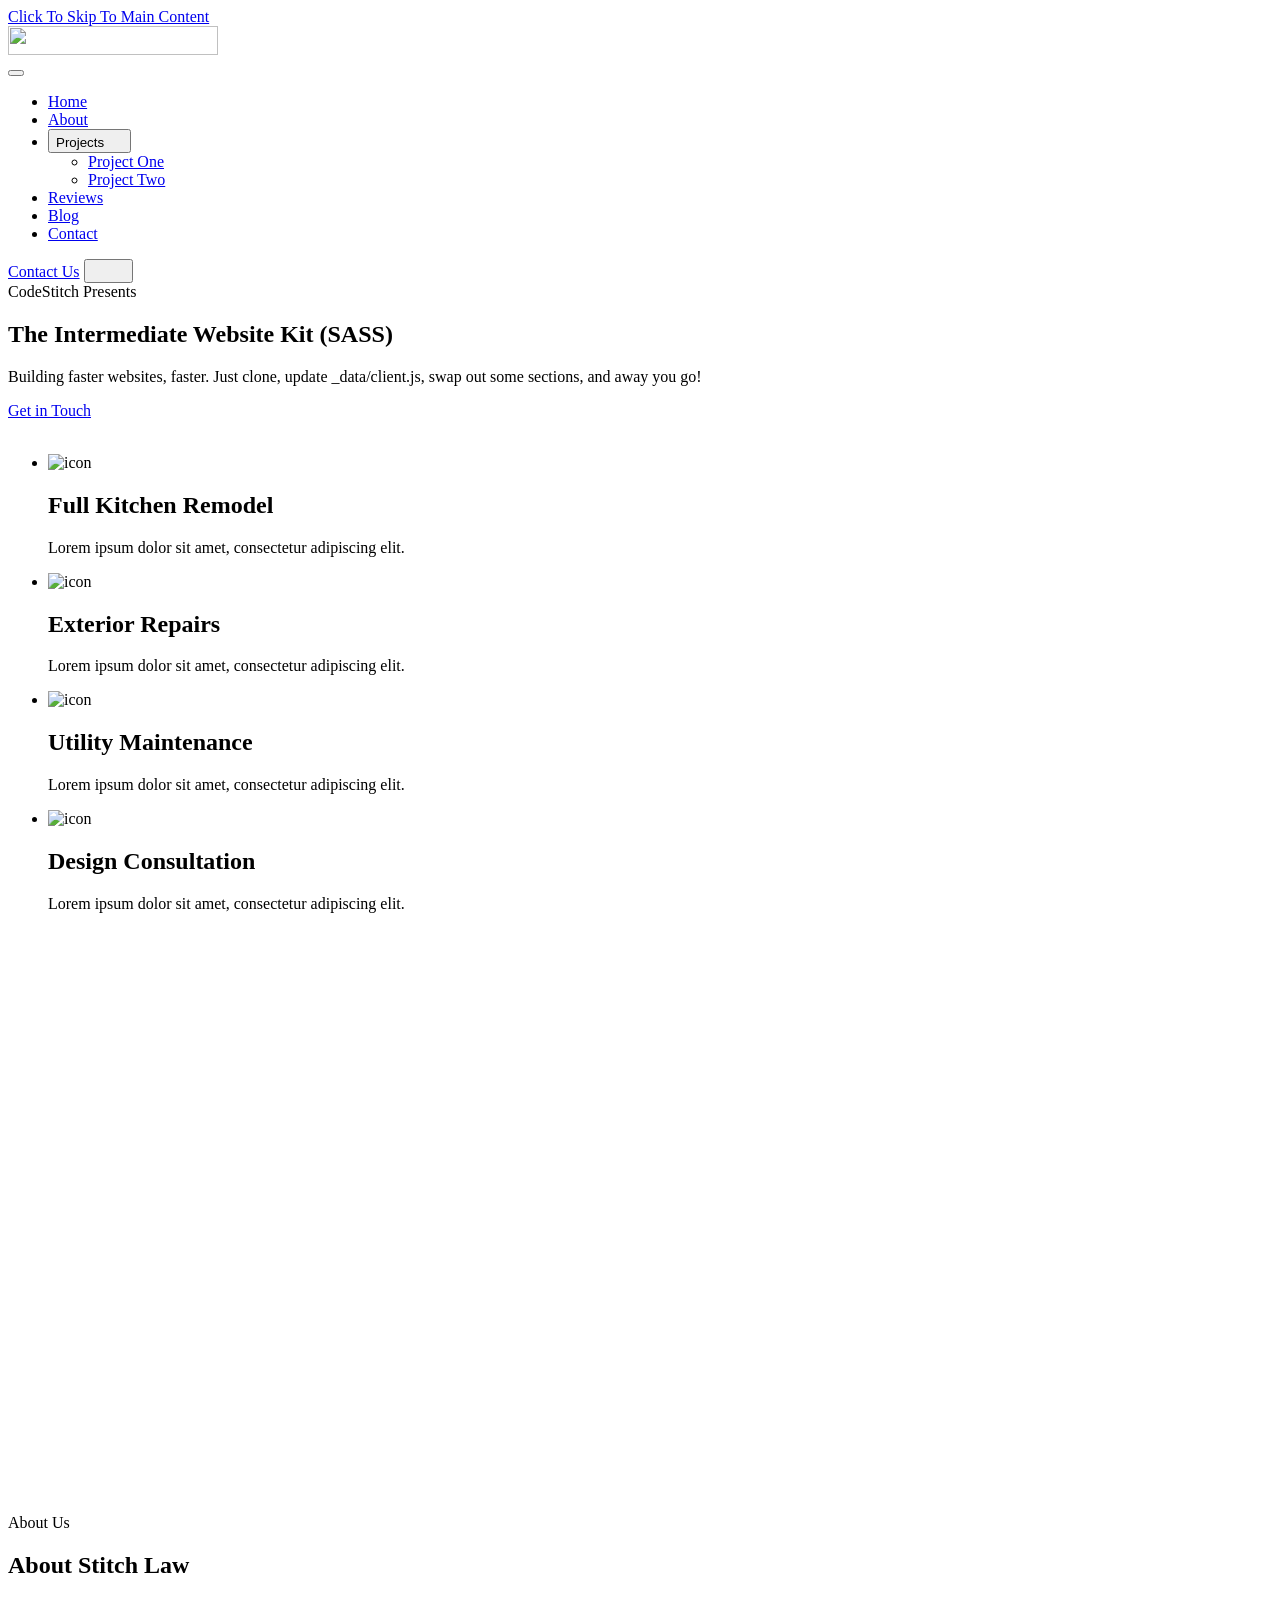
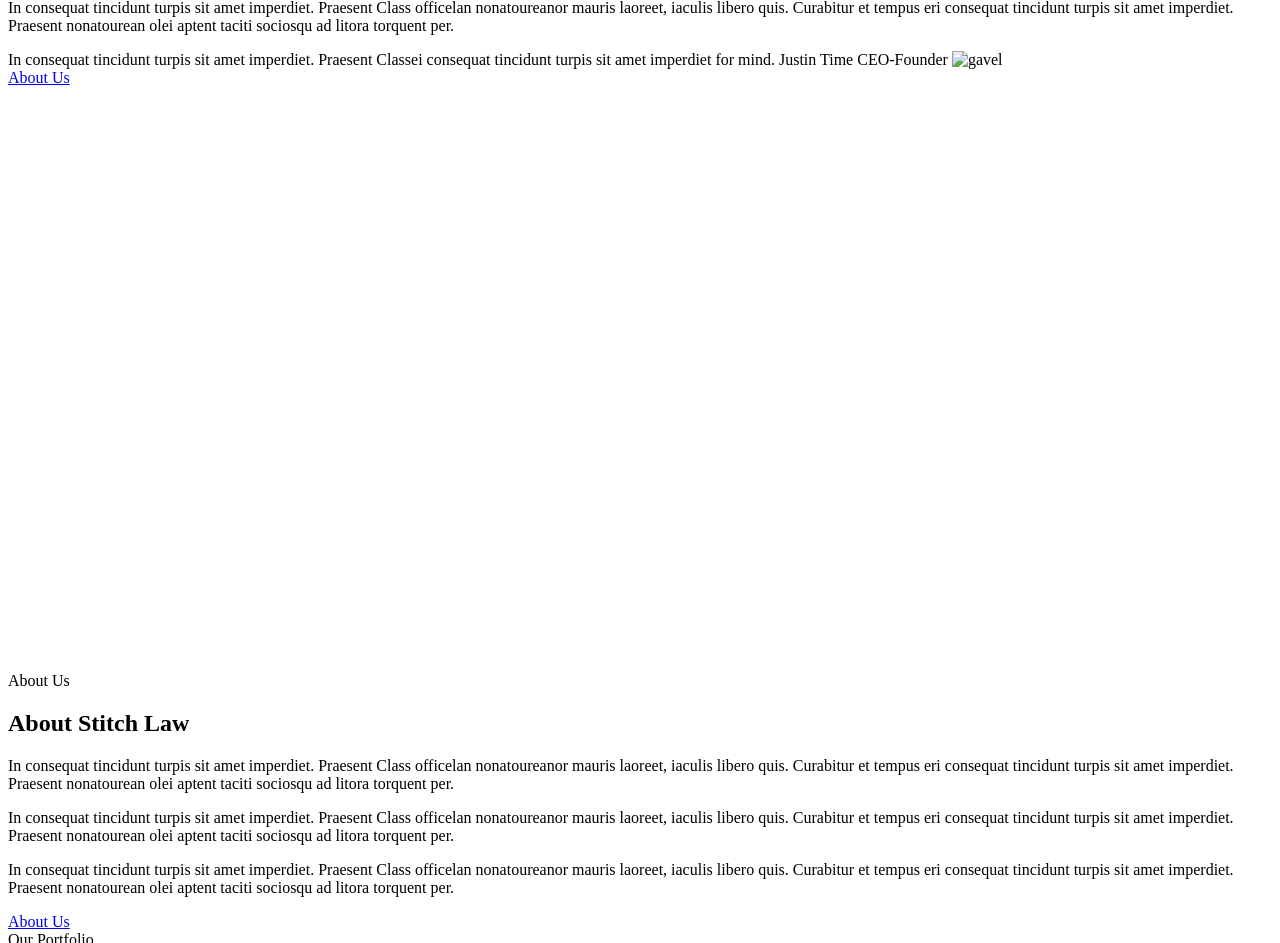
==== public/index.html @ 3bf10f28 "project files before build phase" ====
<!-- A fully fleshed-out <head>, dynamically changing based on client.json and the page front matter -->

<!DOCTYPE html>
<html lang="en">
    <head>
        <!-- Standard meta tags -->
        <meta charset="UTF-8">
        <meta http-equiv="X-UA-Compatible" content="IE=edge">
        <meta name="viewport" content="width=device-width, initial-scale=1.0">
        <meta name="description" content="Meta description for the page">
        <link rel="canonical" href="https://www.coldcommunitynemt.com/">
        <meta name="generator" content="Eleventy v3.1.2">

        <!--Social Media Display-->
        <meta property="og:title" content="Pixel Perfect Websites | Code Stitch Web Designs | Denver, CO"/>
        <meta property="og:description" content="Meta description for the page"/>
        <meta property="og:type" content="website"/>
        <meta property="og:url" content="https://www.coldcommunitynemt.com/"/>
        <meta property="og:image" content="/assets/images/logo-small.png"/>
        <meta property="og:image:secure_url" content="/assets/images/logo-small.png"/>

        <!--Favicons-->
        <!-- https://realfavicongenerator.net/ -->
        <link rel="icon" type="image/png" href="/assets/favicons/favicon-96x96.png" sizes="96x96"/>
        <link rel="icon" type="image/svg+xml" href="/assets/favicons/favicon.svg"/>
        <link rel="shortcut icon" href="/assets/favicons/favicon.ico"/>
        <link rel="apple-touch-icon" sizes="180x180" href="/assets/favicons/apple-touch-icon.png"/>
        <meta name="apple-mobile-web-app-title" content="Starter Kit"/>
        <link rel="manifest" href="/assets/favicons/site.webmanifest"/>

        <!-- Preloads -->
        <link rel="preload" as="image" href="/assets/svgs/logo-black.svg">
        <link rel="preload" as="font" type="font/woff2" href="/assets/fonts/roboto-v29-latin-regular.woff2" crossorigin>
        <link rel="preload" as="font" type="font/woff2" href="/assets/fonts/roboto-v29-latin-700.woff2" crossorigin>

        <!-- Sitewide Stylesheets and Scripts -->
        <link rel="stylesheet" href="/assets/css/root.css">
        <script defer src="/assets/js/dark.js"></script>
        <script defer src="/assets/js/nav.js"></script>

        
    <!-- Critical styles are loaded first -->
    <link rel="stylesheet" href="/assets/css/critical.css" />

    <!-- If we're in production, defer the rest of the home page styles. In development, always load it. Otherwise the site will break when hot-reload is used. -->
    
        <link rel="stylesheet" href="/assets/css/local.css" />
    

    <!-- To ensure proper validation, prevent errors, and encourage developers to check, schema's are an opt-in feature. They're very bespoke and requires some customising  -->
    <!-- Uncomment the code below to enable Structured Data, and test it when you deploy to Netlify - https://developers.google.com/search/docs/appearance/structured-data -->
    <!-- <script type="application/ld+json">
    {
        "@context": "http://schema.org",
        "@type": "LocalBusiness",
        "name": "COLD Community NEMT",
        
        "telephone": "(334) 520-4179",
        "email": "dispatch@coldcommunitynemt.com",
        
            "address": {
                "@type": "PostalAddress",
                    "streetAddress": "Serving Phenix City &amp; Surrounding Areas, Lee · Russell · Macon · Chambers &amp; More",
                    "addressLocality": "Phenix City",
                    "addressRegion": "AL",
                    "addressCountry": "US"},
        
        "url": "https://www.coldcommunitynemt.com/",
        
            "sameAs": ["https://www.facebook.com/","https://www.instagram.com/"]
        
    }
</script> -->


        <title>Pixel Perfect Websites | Code Stitch Web Designs | Denver, CO</title>
    </head>
    <body>
        <!--Screen reader skip main nav-->
        <a class="skip" aria-label="skip to main content" href="#main">Click To Skip To Main Content</a>

        <!-- ============================================ -->
<!--                 Navigation                   -->
<!-- ============================================ -->

<header id="cs-navigation">
    <div class="cs-container">
        <!--Nav Logo-->
        <a href="/" class="cs-logo" aria-label="Company Name Home page">
            <img src="/assets/svgs/logo-black.svg" alt="" width="210" height="29" aria-hidden="true" decoding="async">
        </a>
        <!--Navigation List-->
        <nav class="cs-nav" aria-label="main navigation">
            <!--Mobile Nav Toggle-->
            <button class="cs-toggle" id="cs-toggle" aria-expanded="false" aria-controls="cs-ul-wrapper" aria-label="mobile menu toggle" aria-haspopup="menu">
                <span class="cs-box" aria-hidden="true">
                    <span class="cs-line cs-line1" aria-hidden="true"></span>
                    <span class="cs-line cs-line2" aria-hidden="true"></span>
                    <span class="cs-line cs-line3" aria-hidden="true"></span>
                </span>
            </button>
            <!-- We need a wrapper div so we can set a fixed height on the cs-ul in case the nav list gets too long from too many dropdowns being opened and needs to have an overflow scroll. This wrapper acts as the background so it can go the full height of the screen and not cut off any overflowing nav items while the cs-ul stops short of the bottom of the screen, which keeps all nav items in view no matter how many there are-->
            <div class="cs-ul-wrapper" id="cs-ul-wrapper" inert>
                <ul id="cs-expanded" class="cs-ul">
                    <li class="cs-li">
                        <a href="/" class="cs-li-link  cs-active "  aria-current="page" >
                            Home
                        </a>
                    </li>
                    <li class="cs-li">
                        <a href="/about/" class="cs-li-link " >
                            About
                        </a>
                    </li>
                    <!-- Note: When copying this dropdown, update the id attribute with an appropriate name (e.g., "services-dropdown-toggle", "products-dropdown-toggle") and ensure the aria-labelledby attribute on the ul matches the button's id -->
                    <!--Copy and paste this cs-dropdown list item and replace any .cs-li with this cs-dropdown group to make a new dropdown and it will work-->
                    <li class="cs-li cs-dropdown">
                        <button class="cs-li-link cs-dropdown-toggle " aria-haspopup="menu" aria-expanded="false" id="projects-dropdown-toggle">
                            Projects
                            <img class="cs-drop-icon" src="/assets/svgs/dropdown.svg" alt="" width="15" height="15" decoding="async" aria-hidden="true">
                        </button>
                        <ul class="cs-drop-ul" aria-labelledby="projects-dropdown-toggle">
                            <li class="cs-drop-li">
                                <a href="/project-one/" class="cs-li-link cs-drop-link">Project One</a>
                            </li>
                            <li class="cs-drop-li">
                                <a href="/project-two/" class="cs-li-link cs-drop-link">Project Two</a>
                            </li>
                        </ul>
                    </li>
                    <li class="cs-li">
                        <a href="/reviews/" class="cs-li-link " >
                            Reviews
                        </a>
                    </li>
                    <li class="cs-li">
                        <a href="/blog/" class="cs-li-link " >
                            Blog
                        </a>
                    </li>
                    <li class="cs-li cs-hide-on-desktop">
                        <a href="/contact/" class="cs-li-link " >
                            Contact
                        </a>
                    </li>
                </ul>
            </div>
        </nav>
        <a href="/contact/" class="cs-button-solid cs-nav-button">Contact Us</a>
        <!--Dark Mode toggle, uncomment button code if you want to enable a dark mode toggle-->
        <button id="dark-mode-toggle" aria-label="dark mode toggle" aria-pressed="false">
            <img class="cs-moon" aria-hidden="true" src="/assets/svgs/moon.svg" decoding="async" alt="" width="15" height="15">
            <img class="cs-sun" aria-hidden="true" src="/assets/svgs/sun.svg" decoding="async" alt="" width="15" height="15">
        </button>
    </div>
</header>
        <main id="main">
            

    <!-- ============================================ -->
    <!--                    Hero                      -->
    <!-- ============================================ -->

    <section id="hero-143">
        <div class="cs-container">
            <span class="cs-topper">CodeStitch Presents</span>
            <h1 class="cs-title">
                The Intermediate Website Kit (SASS)
            </h1>
            <p class="cs-text">
                Building faster websites, faster. Just clone, update _data/client.js, swap out some sections, and away you go!
            </p>
            <a href="/contact/" class="cs-button-solid">Get in Touch</a>
        </div>

        <!-- Background Image -->
        <picture class="cs-background">
            <!--Mobile Image-->
            <source media="(max-width: 600px)" srcset="/assets/images/landing-16e1b12c.avif" type="image/avif">
            <source media="(max-width: 600px)" srcset="/assets/images/landing-083d4f0f.webp" type="image/webp">
            <source media="(max-width: 600px)" srcset="/assets/images/landing-74f800f6.jpeg" type="image/jpeg">
            <!--Tablet Image-->
            <source media="(max-width: 1024px)" srcset="/assets/images/landing-6708d3eb.avif" type="image/avif">
            <source media="(max-width: 1024px)" srcset="/assets/images/landing-a21ca74c.webp" type="image/webp">
            <source media="(max-width: 1024px)" srcset="/assets/images/landing-e6f46e9a.jpeg" type="image/jpeg">
            <!--Large Tablet Image-->
            <source media="(min-width: 1024px) and (max-width: 1300px)" srcset="/assets/images/landing-6708d3eb.avif" type="image/avif">
            <source media="(min-width: 1024px) and (max-width: 1300px)" srcset="/assets/images/landing-a21ca74c.webp" type="image/webp">
            <source media="(min-width: 1024px) and (max-width: 1300px)" srcset="/assets/images/landing-e6f46e9a.jpeg" type="image/jpeg">
            <!--Desktop Image-->
            <source media="(min-width: 1300px)" srcset="/assets/images/landing-b76bc803.avif" type="image/avif">
            <source media="(min-width: 1300px)" srcset="/assets/images/landing-947942bc.webp" type="image/webp">
            <source media="(min-width: 1300px)" srcset="/assets/images/landing-f12cca9e.jpeg" type="image/jpeg">
            <img src="/assets/images/landing-f12cca9e.jpeg" alt="kitchen" width="1" height="1" loading="eager" decoding="async">
        </picture>
    </section>

    <!-- ============================================ -->
    <!--                   Services                   -->
    <!-- ============================================ -->

    <section id="h-services-143">
        <ul class="cs-card-group">
            <li class="cs-item">
                <picture class="cs-icon">
                    <img loading="lazy" decoding="async" src="/assets/svgs/s1.svg" alt="icon" width="52" height="52" aria-hidden="true">
                </picture>
                <h2 class="cs-title">
                    Full Kitchen Remodel
                </h2>
                <p class="cs-text">
                    Lorem ipsum dolor sit amet, consectetur adipiscing elit.
                </p>
            </li>
            <li class="cs-item">
                <picture class="cs-icon">
                    <img loading="lazy" decoding="async" src="/assets/svgs/s2.svg" alt="icon" width="52" height="52" aria-hidden="true">
                </picture>
                <h2 class="cs-title">
                    Exterior Repairs
                </h2>
                <p class="cs-text">
                    Lorem ipsum dolor sit amet, consectetur adipiscing elit.
                </p>
            </li>
            <li class="cs-item">
                <picture class="cs-icon">
                    <img loading="lazy" decoding="async" src="/assets/svgs/s3.svg" alt="icon" width="52" height="52" aria-hidden="true">
                </picture>
                <h2 class="cs-title">
                    Utility Maintenance
                </h2>
                <p class="cs-text">
                    Lorem ipsum dolor sit amet, consectetur adipiscing elit.
                </p>
            </li>
            <li class="cs-item">
                <picture class="cs-icon">
                    <img loading="lazy" decoding="async" src="/assets/svgs/s4.svg" alt="icon" width="52" height="52" aria-hidden="true">
                </picture>
                <h2 class="cs-title">
                    Design Consultation
                </h2>
                <p class="cs-text">
                    Lorem ipsum dolor sit amet, consectetur adipiscing elit.
                </p>
            </li>
        </ul>
    </section>

    <!-- ============================================ -->
    <!--                 Side By Side                 -->
    <!-- ============================================ -->

    <section id="RPsbs-313">
        <div class="cs-container">
            <!-- Left Image Section -->
            <div class="cs-image-group">
                <picture class="cs-picture cs-picture1">
                    <!--Mobile Image-->
                    <source media="(max-width: 600px)" srcset="/assets/images/cabinets-4e7b582a.avif" type="image/avif">
                    <source media="(max-width: 600px)" srcset="/assets/images/cabinets-80475dae.webp" type="image/webp">
                    <source media="(max-width: 600px)" srcset="/assets/images/cabinets-7e211651.jpeg" type="image/jpeg">
                    <!--Tablet Image-->
                    <source media="(max-width: 1024px)" srcset="/assets/images/cabinets-9a4c511f.avif" type="image/avif">
                    <source media="(max-width: 1024px)" srcset="/assets/images/cabinets-dd5a60ae.webp" type="image/webp">
                    <source media="(max-width: 1024px)" srcset="/assets/images/cabinets-2e83972b.jpeg" type="image/jpeg">
                    <!--Desktop Image-->
                    <source media="(min-width: 1024px)" srcset="/assets/images/cabinets-fd984fd2.avif" type="image/avif">
                    <source media="(min-width: 1024px)" srcset="/assets/images/cabinets-5208b718.webp" type="image/webp">
                    <source media="(min-width: 1024px)" srcset="/assets/images/cabinets-99d0bfc7.jpeg" type="image/jpeg">
                    <img src="/assets/images/cabinets-99d0bfc7.jpeg" alt="lawyers" width="522" height="581" loading="lazy" decoding="async">
                </picture>
                <picture class="cs-picture cs-picture2">
                    <!--Mobile Image-->
                    <source media="(max-width: 600px)" srcset="/assets/images/construction-0c07dba3.avif" type="image/avif">
                    <source media="(max-width: 600px)" srcset="/assets/images/construction-055768cd.webp" type="image/webp">
                    <source media="(max-width: 600px)" srcset="/assets/images/construction-ef4c19a1.jpeg" type="image/jpeg">
                    <!--Tablet Image-->
                    <source media="(max-width: 1024px)" srcset="/assets/images/construction-dbf57d35.avif" type="image/avif">
                    <source media="(max-width: 1024px)" srcset="/assets/images/construction-47d7fc88.webp" type="image/webp">
                    <source media="(max-width: 1024px)" srcset="/assets/images/construction-9d514a70.jpeg" type="image/jpeg">
                    <!--Desktop Image-->
                    <source media="(min-width: 1024px)" srcset="/assets/images/construction-8b85caae.avif" type="image/avif">
                    <source media="(min-width: 1024px)" srcset="/assets/images/construction-85f8ec91.webp" type="image/webp">
                    <source media="(min-width: 1024px)" srcset="/assets/images/construction-fae25193.jpeg" type="image/jpeg">
                    <img src="/assets/images/construction-fae25193.jpeg" alt="gavel" width="390" height="376" loading="lazy" decoding="async">
                </picture>
            </div>
            <!-- Right Content Section-->
            <div class="cs-content">
                <span class="cs-topper">About Us</span>
                <h2 class="cs-title">
                    About Stitch Law
                </h2>
                <p class="cs-text">
                    In consequat tincidunt turpis sit amet imperdiet. Praesent Class officelan nonatoureanor mauris laoreet, iaculis libero quis. Curabitur et tempus eri consequat tincidunt turpis sit amet imperdiet. Praesent nonatourean olei aptent taciti sociosqu ad litora torquent per.
                </p>
                <div class="cs-quote">
                    <span class="cs-quote-text">
                        In consequat tincidunt turpis sit amet imperdiet. Praesent Classei consequat tincidunt turpis sit amet imperdiet for mind.
                    </span>
                    <span class="cs-name">Justin Time</span>
                    <span class="cs-job">CEO-Founder</span>
                    <img class="cs-quote-icon" loading="lazy" decoding="async" src="/assets/svgs/quote.svg" alt="gavel" width="136" height="77">
                </div>
                <a href="/about/" class="cs-button-solid">About Us</a>
            </div>
        </div>
    </section>

    <!-- ============================================ -->
    <!--             Side By Side Reverse             -->
    <!-- ============================================ -->

    <section id="RPsbsr-313">
        <div class="cs-container">
            <!-- Left Image Section -->
            <div class="cs-image-group">
                <picture class="cs-picture cs-picture1">
                    <!--Mobile Image-->
                    <source media="(max-width: 600px)" srcset="/assets/images/cabinets-4e7b582a.avif" type="image/avif">
                    <source media="(max-width: 600px)" srcset="/assets/images/cabinets-80475dae.webp" type="image/webp">
                    <source media="(max-width: 600px)" srcset="/assets/images/cabinets-7e211651.jpeg" type="image/jpeg">
                    <!--Tablet Image-->
                    <source media="(max-width: 1024px)" srcset="/assets/images/cabinets-9a4c511f.avif" type="image/avif">
                    <source media="(max-width: 1024px)" srcset="/assets/images/cabinets-dd5a60ae.webp" type="image/webp">
                    <source media="(max-width: 1024px)" srcset="/assets/images/cabinets-2e83972b.jpeg" type="image/jpeg">
                    <!--Desktop Image-->
                    <source media="(min-width: 1024px)" srcset="/assets/images/cabinets-fd984fd2.avif" type="image/avif">
                    <source media="(min-width: 1024px)" srcset="/assets/images/cabinets-5208b718.webp" type="image/webp">
                    <source media="(min-width: 1024px)" srcset="/assets/images/cabinets-99d0bfc7.jpeg" type="image/jpeg">
                    <img src="/assets/images/cabinets-99d0bfc7.jpeg" alt="lawyers" width="522" height="581" loading="lazy" decoding="async">
                </picture>
                <picture class="cs-picture cs-picture2">
                    <!--Mobile Image-->
                    <source media="(max-width: 600px)" srcset="/assets/images/construction-0c07dba3.avif" type="image/avif">
                    <source media="(max-width: 600px)" srcset="/assets/images/construction-055768cd.webp" type="image/webp">
                    <source media="(max-width: 600px)" srcset="/assets/images/construction-ef4c19a1.jpeg" type="image/jpeg">
                    <!--Tablet Image-->
                    <source media="(max-width: 1024px)" srcset="/assets/images/construction-dbf57d35.avif" type="image/avif">
                    <source media="(max-width: 1024px)" srcset="/assets/images/construction-47d7fc88.webp" type="image/webp">
                    <source media="(max-width: 1024px)" srcset="/assets/images/construction-9d514a70.jpeg" type="image/jpeg">
                    <!--Desktop Image-->
                    <source media="(min-width: 1024px)" srcset="/assets/images/construction-8b85caae.avif" type="image/avif">
                    <source media="(min-width: 1024px)" srcset="/assets/images/construction-85f8ec91.webp" type="image/webp">
                    <source media="(min-width: 1024px)" srcset="/assets/images/construction-fae25193.jpeg" type="image/jpeg">
                    <img src="/assets/images/construction-fae25193.jpeg" alt="gavel" width="390" height="376" loading="lazy" decoding="async">
                </picture>
            </div>
            <!-- Right Content Section-->
            <div class="cs-content">
                <span class="cs-topper">About Us</span>
                <h2 class="cs-title">
                    About Stitch Law
                </h2>
                <p class="cs-text">
                    In consequat tincidunt turpis sit amet imperdiet. Praesent Class officelan nonatoureanor mauris laoreet, iaculis libero quis. Curabitur et tempus eri consequat tincidunt turpis sit amet imperdiet. Praesent nonatourean olei aptent taciti sociosqu ad litora torquent per.
                </p>
                <p class="cs-text">
                    In consequat tincidunt turpis sit amet imperdiet. Praesent Class officelan nonatoureanor mauris laoreet, iaculis libero quis. Curabitur et tempus eri consequat tincidunt turpis sit amet imperdiet. Praesent nonatourean olei aptent taciti sociosqu ad litora torquent per.
                </p>
                <p class="cs-text">
                    In consequat tincidunt turpis sit amet imperdiet. Praesent Class officelan nonatoureanor mauris laoreet, iaculis libero quis. Curabitur et tempus eri consequat tincidunt turpis sit amet imperdiet. Praesent nonatourean olei aptent taciti sociosqu ad litora torquent per.
                </p>
                <a href="/about/" class="cs-button-solid">About Us</a>
            </div>
        </div>
    </section>

    <!-- ============================================ -->
    <!--                   Gallery                    -->
    <!-- ============================================ -->

    <section id="gallery-48">
        <div class="cs-container">
            <div class="cs-content">
                <span class="cs-topper">Our Portfolio</span>
                <h2 class="cs-title">
                    Et orci volutpat, back up generator installations
                </h2>
            </div>
            <div class="cs-image-group">
                <div class="cs-row cs-row-1">
                    <!-- Row 1-->
                    <picture class="cs-picture cs-picture-1">
                        <!--Mobile Image-->
                        <source media="(max-width: 600px)" srcset="/assets/images/port1-600ae862.avif" type="image/avif">
                        <source media="(max-width: 600px)" srcset="/assets/images/port1-c5e0f0ca.webp" type="image/webp">
                        <source media="(max-width: 600px)" srcset="/assets/images/port1-49a22156.jpeg" type="image/jpeg">
                        <!--Tablet Image-->
                        <source media="(max-width: 1024px)" srcset="/assets/images/port1-5728600e.avif" type="image/avif">
                        <source media="(max-width: 1024px)" srcset="/assets/images/port1-9a20f48b.webp" type="image/webp">
                        <source media="(max-width: 1024px)" srcset="/assets/images/port1-0dfd77d1.jpeg" type="image/jpeg">
                        <!--Desktop Image-->
                        <source media="(min-width: 1024px)" srcset="/assets/images/port1-aa49523c.avif" type="image/avif">
                        <source media="(min-width: 1024px)" srcset="/assets/images/port1-2119d4ed.webp" type="image/webp">
                        <source media="(min-width: 1024px)" srcset="/assets/images/port1-33b58b3d.jpeg" type="image/jpeg">
                        <img src="/assets/images/port1-33b58b3d.jpeg" alt="new hallway" width="413" height="567" loading="lazy" decoding="async">
                    </picture>
                    <picture class="cs-picture cs-picture-2">
                        <!--Mobile Image-->
                        <source media="(max-width: 600px)" srcset="/assets/images/port4-97642802.avif" type="image/avif">
                        <source media="(max-width: 600px)" srcset="/assets/images/port4-f012e60d.webp" type="image/webp">
                        <source media="(max-width: 600px)" srcset="/assets/images/port4-7a6d42c9.jpeg" type="image/jpeg">
                        <!--Tablet Image-->
                        <source media="(max-width: 1024px)" srcset="/assets/images/port4-f5d0a1ef.avif" type="image/avif">
                        <source media="(max-width: 1024px)" srcset="/assets/images/port4-cae957ea.webp" type="image/webp">
                        <source media="(max-width: 1024px)" srcset="/assets/images/port4-c9eabc0b.jpeg" type="image/jpeg">
                        <!--Desktop Image-->
                        <source media="(min-width: 1024px)" srcset="/assets/images/port4-4ddab3d4.avif" type="image/avif">
                        <source media="(min-width: 1024px)" srcset="/assets/images/port4-2f89ff62.webp" type="image/webp">
                        <source media="(min-width: 1024px)" srcset="/assets/images/port4-8caa0e39.jpeg" type="image/jpeg">
                        <img src="/assets/images/port4-8caa0e39.jpeg" alt="new home construction" width="413" height="629" loading="lazy" decoding="async">
                    </picture>
                    <picture class="cs-picture cs-picture-3">
                        <!--Mobile Image-->
                        <source media="(max-width: 600px)" srcset="/assets/images/port7-c8db74fb.avif" type="image/avif">
                        <source media="(max-width: 600px)" srcset="/assets/images/port7-d0e54fa0.webp" type="image/webp">
                        <source media="(max-width: 600px)" srcset="/assets/images/port7-177477df.jpeg" type="image/jpeg">
                        <!--Tablet Image-->
                        <source media="(max-width: 1024px)" srcset="/assets/images/port7-fe0de0ce.avif" type="image/avif">
                        <source media="(max-width: 1024px)" srcset="/assets/images/port7-c2b8eb8d.webp" type="image/webp">
                        <source media="(max-width: 1024px)" srcset="/assets/images/port7-a5280509.jpeg" type="image/jpeg">
                        <!--Desktop Image-->
                        <source media="(min-width: 1024px)" srcset="/assets/images/port7-377f997d.avif" type="image/avif">
                        <source media="(min-width: 1024px)" srcset="/assets/images/port7-b98386a8.webp" type="image/webp">
                        <source media="(min-width: 1024px)" srcset="/assets/images/port7-df4b7a41.jpeg" type="image/jpeg">
                        <img src="/assets/images/port7-df4b7a41.jpeg" alt="building a new wall" width="413" height="512" loading="lazy" decoding="async">
                    </picture>
                    <!-- To add more images, copy and paste this row's picture tags here in order from cs-picture-1 to cs-picture-3 and they will maintain the same layout-->
                </div>
                <!-- Row 2 -->
                <div class="cs-row cs-row-2">
                    <picture class="cs-picture cs-picture-1">
                        <!--Mobile Image-->
                        <source media="(max-width: 600px)" srcset="/assets/images/port2-cd60769f.avif" type="image/avif">
                        <source media="(max-width: 600px)" srcset="/assets/images/port2-0c6b394c.webp" type="image/webp">
                        <source media="(max-width: 600px)" srcset="/assets/images/port2-5ca681a6.jpeg" type="image/jpeg">
                        <!--Tablet Image-->
                        <source media="(max-width: 1024px)" srcset="/assets/images/port2-302b1ea6.avif" type="image/avif">
                        <source media="(max-width: 1024px)" srcset="/assets/images/port2-8d57f24b.webp" type="image/webp">
                        <source media="(max-width: 1024px)" srcset="/assets/images/port2-c6976b22.jpeg" type="image/jpeg">
                        <!--Desktop Image-->
                        <source media="(min-width: 1024px)" srcset="/assets/images/port2-0dee356f.avif" type="image/avif">
                        <source media="(min-width: 1024px)" srcset="/assets/images/port2-6ecbeca5.webp" type="image/webp">
                        <source media="(min-width: 1024px)" srcset="/assets/images/port2-8ea236e7.jpeg" type="image/jpeg">
                        <img src="/assets/images/port2-8ea236e7.jpeg" alt="new kitchen" width="413" height="492" loading="lazy" decoding="async">
                    </picture>
                    <picture class="cs-picture cs-picture-2">
                        <!--Mobile Image-->
                        <source media="(max-width: 600px)" srcset="/assets/images/port5-8b4470a9.avif" type="image/avif">
                        <source media="(max-width: 600px)" srcset="/assets/images/port5-b57a956b.webp" type="image/webp">
                        <source media="(max-width: 600px)" srcset="/assets/images/port5-504afe20.jpeg" type="image/jpeg">
                        <!--Tablet Image-->
                        <source media="(max-width: 1024px)" srcset="/assets/images/port5-52fee9fc.avif" type="image/avif">
                        <source media="(max-width: 1024px)" srcset="/assets/images/port5-ec470ac9.webp" type="image/webp">
                        <source media="(max-width: 1024px)" srcset="/assets/images/port5-d407f328.jpeg" type="image/jpeg">
                        <!--Desktop Image-->
                        <source media="(min-width: 1024px)" srcset="/assets/images/port5-0ddb6260.avif" type="image/avif">
                        <source media="(min-width: 1024px)" srcset="/assets/images/port5-04cd8182.webp" type="image/webp">
                        <source media="(min-width: 1024px)" srcset="/assets/images/port5-4612db23.jpeg" type="image/jpeg">
                        <img src="/assets/images/port5-4612db23.jpeg" alt="apartment addition" width="413" height="517" loading="lazy" decoding="async">
                    </picture>

                    <picture class="cs-picture cs-picture-3">
                        <!--Mobile Image-->
                        <source media="(max-width: 600px)" srcset="/assets/images/port8-c10b42b4.avif" type="image/avif">
                        <source media="(max-width: 600px)" srcset="/assets/images/port8-21eedb52.webp" type="image/webp">
                        <source media="(max-width: 600px)" srcset="/assets/images/port8-fb6e9aa6.jpeg" type="image/jpeg">
                        <!--Tablet Image-->
                        <source media="(max-width: 1024px)" srcset="/assets/images/port8-205221b4.avif" type="image/avif">
                        <source media="(max-width: 1024px)" srcset="/assets/images/port8-814c51a5.webp" type="image/webp">
                        <source media="(max-width: 1024px)" srcset="/assets/images/port8-20ea5bc6.jpeg" type="image/jpeg">
                        <!--Desktop Image-->
                        <source media="(min-width: 1024px)" srcset="/assets/images/port8-3db4b793.avif" type="image/avif">
                        <source media="(min-width: 1024px)" srcset="/assets/images/port8-74555534.webp" type="image/webp">
                        <source media="(min-width: 1024px)" srcset="/assets/images/port8-c1652447.jpeg" type="image/jpeg">
                        <img src="/assets/images/port8-c1652447.jpeg" alt="kew kitchen cabinets" width="413" height="629" loading="lazy" decoding="async">
                    </picture>

                    <!-- To add more images, copy and paste this row's picture tags here in order from cs-picture-1 to cs-picture-3 and they will maintain the same layout-->
                </div>
                <!-- Row 3 -->
                <div class="cs-row cs-row-3">
                    <picture class="cs-picture cs-picture-1">
                        <!--Mobile Image-->
                        <source media="(max-width: 600px)" srcset="/assets/images/port3-7b637ef5.avif" type="image/avif">
                        <source media="(max-width: 600px)" srcset="/assets/images/port3-0e57b92c.webp" type="image/webp">
                        <source media="(max-width: 600px)" srcset="/assets/images/port3-bb21c506.jpeg" type="image/jpeg">
                        <!--Tablet Image-->
                        <source media="(max-width: 1024px)" srcset="/assets/images/port3-8a10cd7f.avif" type="image/avif">
                        <source media="(max-width: 1024px)" srcset="/assets/images/port3-f97886af.webp" type="image/webp">
                        <source media="(max-width: 1024px)" srcset="/assets/images/port3-ec9ac50a.jpeg" type="image/jpeg">
                        <!--Desktop Image-->
                        <source media="(min-width: 1024px)" srcset="/assets/images/port3-7512a181.avif" type="image/avif">
                        <source media="(min-width: 1024px)" srcset="/assets/images/port3-28628c2c.webp" type="image/webp">
                        <source media="(min-width: 1024px)" srcset="/assets/images/port3-940b266f.jpeg" type="image/jpeg">
                        <img src="/assets/images/port3-940b266f.jpeg" alt="new black window structure" width="413" height="625" loading="lazy" decoding="async">
                    </picture>
                    <picture class="cs-picture cs-picture-2">
                        <!--Mobile Image-->
                        <source media="(max-width: 600px)" srcset="/assets/images/port6-083941f4.avif" type="image/avif">
                        <source media="(max-width: 600px)" srcset="/assets/images/port6-ee0bae9d.webp" type="image/webp">
                        <source media="(max-width: 600px)" srcset="/assets/images/port6-9ffd7958.jpeg" type="image/jpeg">
                        <!--Tablet Image-->
                        <source media="(max-width: 1024px)" srcset="/assets/images/port6-9e8eda65.avif" type="image/avif">
                        <source media="(max-width: 1024px)" srcset="/assets/images/port6-e67863d2.webp" type="image/webp">
                        <source media="(max-width: 1024px)" srcset="/assets/images/port6-93549f47.jpeg" type="image/jpeg">
                        <!--Desktop Image-->
                        <source media="(min-width: 1024px)" srcset="/assets/images/port6-73b6c9f6.avif" type="image/avif">
                        <source media="(min-width: 1024px)" srcset="/assets/images/port6-ffb891c4.webp" type="image/webp">
                        <source media="(min-width: 1024px)" srcset="/assets/images/port6-045ce5b9.jpeg" type="image/jpeg">
                        <img src="/assets/images/port6-045ce5b9.jpeg" alt="kitchen rebovation" width="413" height="452" loading="lazy" decoding="async">
                    </picture>

                    <picture class="cs-picture cs-picture-3">
                        <!--Mobile Image-->
                        <source media="(max-width: 600px)" srcset="/assets/images/port9-4a00e7be.avif" type="image/avif">
                        <source media="(max-width: 600px)" srcset="/assets/images/port9-a9c6cbdf.webp" type="image/webp">
                        <source media="(max-width: 600px)" srcset="/assets/images/port9-3205e919.jpeg" type="image/jpeg">
                        <!--Tablet Image-->
                        <source media="(max-width: 1024px)" srcset="/assets/images/port9-3ba57af1.avif" type="image/avif">
                        <source media="(max-width: 1024px)" srcset="/assets/images/port9-87a1231c.webp" type="image/webp">
                        <source media="(max-width: 1024px)" srcset="/assets/images/port9-f55fa676.jpeg" type="image/jpeg">
                        <!--Desktop Image-->
                        <source media="(min-width: 1024px)" srcset="/assets/images/port9-429edc30.avif" type="image/avif">
                        <source media="(min-width: 1024px)" srcset="/assets/images/port9-991e2093.webp" type="image/webp">
                        <source media="(min-width: 1024px)" srcset="/assets/images/port9-4aa3d610.jpeg" type="image/jpeg">
                        <img src="/assets/images/port9-4aa3d610.jpeg" alt="bathroom renovation" width="413" height="629" loading="lazy" decoding="async">
                    </picture>

                    <!-- To add more images, copy and paste this row's picture tags here in order from cs-picture-1 to cs-picture-3 and they will maintain the same layout-->
                </div>
            </div>
            <a href="/project-one/" class="cs-button-solid">View a Project</a>
        </div>
    </section>

    <!-- ============================================ -->
    <!--                   Reviews                    -->
    <!-- ============================================ -->

    <section id="reviews-67">
        <div class="cs-container">
            <div class="cs-content">
                <span class="cs-topper">Our Reviews</span>
                <h2 class="cs-title">
                    Words From Our Customers
                </h2>
                <p class="cs-text">
                    Lorem ipsum dolor sit amet, consectetur adipiscing elit. Sit dolor volutpat porttitor sagittis nunc nisl. Sagittis sit pellentesque gravida viverra. Leo ut sed euismod tortor risus et. Ornare non neque, leo, ornare. Lorem ipsum dolor sit amet.
                </p>
            </div>
            <ul class="cs-card-group">
                <!-- Review 1 -->
                <li class="cs-item">
                    <img class="cs-item-img" aria-hidden="true" loading="lazy" decoding="async" src="/assets/svgs/profile.svg" alt="profile picture" width="80" height="80">
                    <p class="cs-item-text">
                        Dictum dolor, nullam morbi sem in auctor proin. Consequat dolor habitasse nam sed tempor. Viverra magna pharetra rhoncus, nec sed ullamcorper lectus et. Auctor velit diam fermentum consequat. Feugiat viverra massa urna, volutpat orci imperdiet eget eget. Lorem ipsum dolor sit, amet consectetur adipisicing elit. Inventore, debitis!
                    </p>
                    <div class="cs-info">
                        <div class="cs-flex-group">
                            <span class="cs-name">Jon Doe</span>
                            <span class="cs-desc">Homeowner</span>
                        </div>
                        <img class="cs-item-stars" aria-hidden="true" loading="lazy" decoding="async" src="/assets/svgs/stars.svg" alt="stars" width="96" height="16">
                    </div>
                </li>
                <!-- Review 2 -->
                <li class="cs-item">
                    <img class="cs-item-img" aria-hidden="true" loading="lazy" decoding="async" src="/assets/svgs/profile.svg" alt="profile picture" width="80" height="80">
                    <p class="cs-item-text">
                        Dictum dolor, nullam morbi sem in auctor proin. Consequat dolor habitasse nam sed tempor. Viverra magna pharetra rhoncus, nec sed ullamcorper lectus et. Auctor velit diam fermentum consequat. Feugiat viverra massa urna, volutpat orci imperdiet eget eget.
                    </p>
                    <div class="cs-info">
                        <div class="cs-flex-group">
                            <span class="cs-name">Jon Doe</span>
                            <span class="cs-desc">Homeowner</span>
                        </div>
                        <img class="cs-item-stars" aria-hidden="true" loading="lazy" decoding="async" src="/assets/svgs/stars.svg" alt="stars" width="96" height="16">
                    </div>
                </li>
            </ul>
            <a href="/reviews/" class="cs-button-solid">Read All Reviews</a>
        </div>
    </section>

    <!-- ============================================ -->
<!--                     CTA                      -->
<!-- ============================================ -->

<section id="cta-51">
    <div class="cs-container">
        <div class="cs-content">
            <span class="cs-topper">Contact Us</span>
            <h2 class="cs-title">Get It Done With Us Today</h2>
            <p class="cs-text">
                Lorem ipsum dolor sit amet, consectetur adipiscing elit. Quis at sit pellentesque molestie.  Diam, adipiscing ultrices eu turpis gravida.
            </p>
            <a href="/contact/" class="cs-button-solid">Get A Free Quote</a>
        </div>
    </div>
    <!-- Background Image-->
    <picture class="cs-picture">
        <!--Mobile Image-->
        <source media="(max-width: 600px)" srcset="/assets/images/cabinets-84c59356.avif" type="image/avif">
        <source media="(max-width: 600px)" srcset="/assets/images/cabinets-5b544ad7.webp" type="image/webp">
        <source media="(max-width: 600px)" srcset="/assets/images/cabinets-8b703e33.jpeg" type="image/jpeg">
        <!--Tablet Image-->
        <source media="(max-width: 1024px)" srcset="/assets/images/cabinets-9462101e.avif" type="image/avif">
        <source media="(max-width: 1024px)" srcset="/assets/images/cabinets-d073b0bb.webp" type="image/webp">
        <source media="(max-width: 1024px)" srcset="/assets/images/cabinets-35c0de81.jpeg" type="image/jpeg">
        <!--Desktop Image-->
        <source media="(min-width: 1024px)" srcset="/assets/images/cabinets-ad5fe785.avif" type="image/avif">
        <source media="(min-width: 1024px)" srcset="/assets/images/cabinets-fe9592bc.webp" type="image/webp">
        <source media="(min-width: 1024px)" srcset="/assets/images/cabinets-1050f6fb.jpeg" type="image/jpeg">
        <img src="/assets/images/cabinets-1050f6fb.jpeg" alt="cabinets" width="1920" height="426" loading="lazy" decoding="async">
    </picture>
</section>

        </main>
        <!-- ============================================ -->
<!--                   Footer                     -->
<!-- ============================================ -->

<footer id="cs-footer-275">
    <div class="cs-container">
        <!-- Logo Group -->
        <div class="cs-logo-group">
            <a aria-label="go back to home" class="cs-logo" href="/">
                <img class="cs-logo-img" aria-hidden="true" loading="lazy" decoding="async" src="/assets/svgs/logo-light.svg" alt="logo" width="240" height="32">
            </a>
            <p class="cs-text">
                Lorem ipsum dolor sit amet, consectetur adipiscing elit. Morbi elementum tincidunt vitae velit dolor cras tellus nisl habitant. Consectetur pellentesque dignissim sed amet.
            </p>
            <div class="cs-social">
                <a class="cs-social-link" aria-label="visit google profile" href="https://maps.google.com/?q=Phenix+City+Alabama" target="_blank" rel="noopener">
                    <img class="cs-social-img" aria-hidden="true" loading="lazy" decoding="async" src="/assets/svgs/google.svg" alt="google" width="11" height="11">
                </a>
                <a class="cs-social-link" aria-label="visit facebook profile" href="https://www.facebook.com/" target="_blank" rel="noopener">
                    <img class="cs-social-img" aria-hidden="true" loading="lazy" decoding="async" src="/assets/svgs/facebook.svg" alt="facebook" width="6" height="11">
                </a>
                <a class="cs-social-link" aria-label="visit instagram profile" href="https://www.instagram.com/" target="_blank" rel="noopener">
                    <img class="cs-social-img" aria-hidden="true" loading="lazy" decoding="async" src="/assets/svgs/instagram.svg" alt="instagram" width="11" height="11">
                </a>
            </div>
        </div>
        <!-- Links -->
        <ul class="cs-nav">
            <li class="cs-nav-li">
                <span class="cs-header">Sitemap</span>
            </li>
            <li class="cs-nav-li">
                <a class="cs-nav-link" href="/">Home</a>
            </li>
            <li class="cs-nav-li">
                <a class="cs-nav-link" href="/about/">About</a>
            </li>
            <li class="cs-nav-li">
                <a class="cs-nav-link" href="/reviews/">Reviews</a>
            </li>
            <li class="cs-nav-li">
                <a class="cs-nav-link" href="/blog/">Blog</a>
            </li>
            <li class="cs-nav-li">
                <a class="cs-nav-link" href="/contact/">Contact</a>
            </li>
        </ul>
        <ul class="cs-nav">
            <li class="cs-nav-li">
                <span class="cs-header">Projects</span>
            </li>
            <li class="cs-nav-li">
                <a class="cs-nav-link" href="/project-one/">Project One</a>
            </li>
            <li class="cs-nav-li">
                <a class="cs-nav-link" href="/project-two/">Project Two</a>
            </li>
        </ul>
        <!-- Contact Info -->
        <ul class="cs-contact">
            <li class="cs-nav-li">
                <span class="cs-header">Contact</span>
            </li>
            <li class="cs-contact-li">
                <a class="cs-contact-link cs-address" href="https://maps.google.com/?q=Phenix+City+Alabama" target="_blank" rel="noopener">
                    Serving Phenix City &amp; Surrounding Areas, <br>
                    Lee · Russell · Macon · Chambers &amp; More, <br>
                    Phenix City, AL
                    
                </a>
            </li>
            <li class="cs-contact-li">
                <a class="cs-contact-link" href="tel:334-520-4179">(334) 520-4179</a>
            </li>
            <li class="cs-contact-li">
                <a class="cs-contact-link" href="mailto:dispatch@coldcommunitynemt.com">dispatch@coldcommunitynemt.com</a>
            </li>
        </ul>
    </div>
</footer>

    </body>
</html>
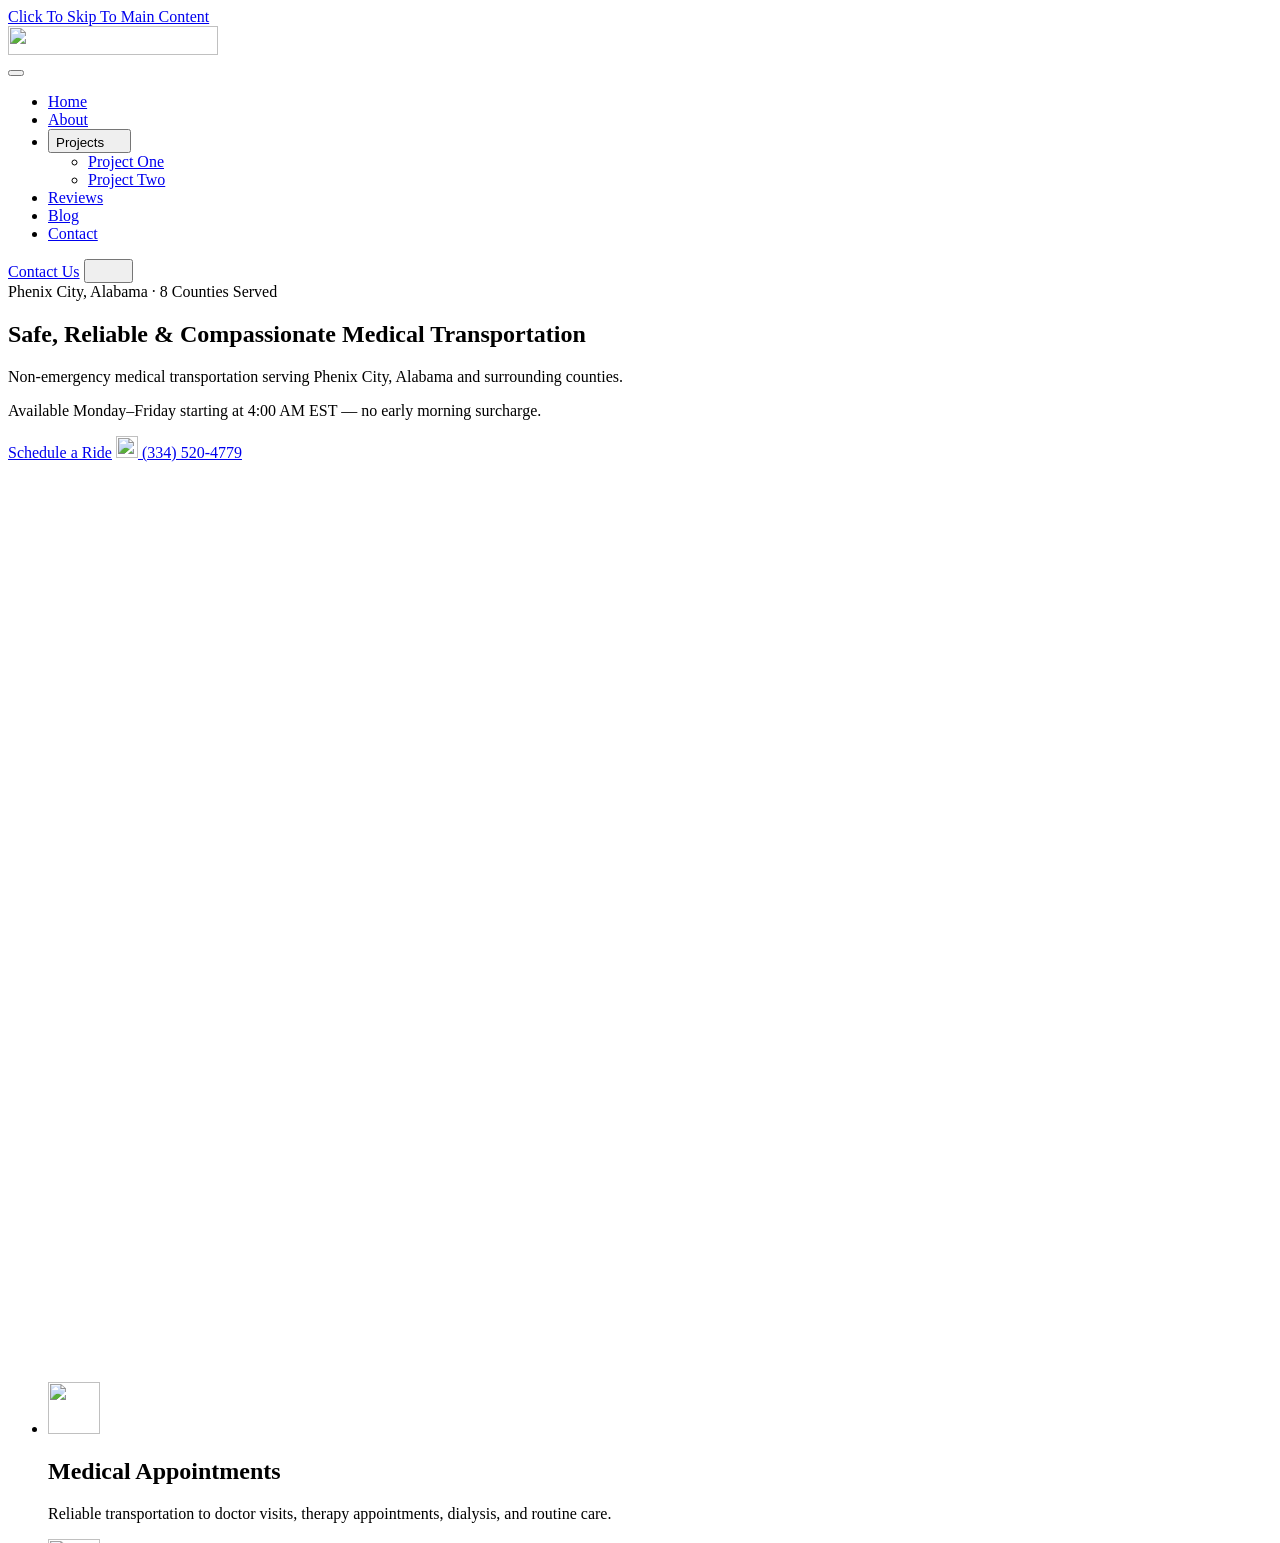
==== commit 4690d0ff: "Working homepage version before critical.scss cleanup" ====
--- a/public/index.html
+++ b/public/index.html
@@ -7,13 +7,13 @@
         <meta charset="UTF-8">
         <meta http-equiv="X-UA-Compatible" content="IE=edge">
         <meta name="viewport" content="width=device-width, initial-scale=1.0">
-        <meta name="description" content="Meta description for the page">
+        <meta name="description" content="COLD Community NEMT provides safe, reliable, compassionate medical transportation in Phenix City, AL and surrounding counties. Available Mon–Fri from 4:00 AM. Call (334) 520-4779.">
         <link rel="canonical" href="https://www.coldcommunitynemt.com/">
         <meta name="generator" content="Eleventy v3.1.2">
 
         <!--Social Media Display-->
-        <meta property="og:title" content="Pixel Perfect Websites | Code Stitch Web Designs | Denver, CO"/>
-        <meta property="og:description" content="Meta description for the page"/>
+        <meta property="og:title" content="Non-Emergency Medical Transportation in Phenix City, AL | COLD Community NEMT"/>
+        <meta property="og:description" content="COLD Community NEMT provides safe, reliable, compassionate medical transportation in Phenix City, AL and surrounding counties. Available Mon–Fri from 4:00 AM. Call (334) 520-4779."/>
         <meta property="og:type" content="website"/>
         <meta property="og:url" content="https://www.coldcommunitynemt.com/"/>
         <meta property="og:image" content="/assets/images/logo-small.png"/>
@@ -42,38 +42,13 @@
     <!-- Critical styles are loaded first -->
     <link rel="stylesheet" href="/assets/css/critical.css" />
 
-    <!-- If we're in production, defer the rest of the home page styles. In development, always load it. Otherwise the site will break when hot-reload is used. -->
+    <!-- Load the rest of the home page styles -->
     
         <link rel="stylesheet" href="/assets/css/local.css" />
     
 
-    <!-- To ensure proper validation, prevent errors, and encourage developers to check, schema's are an opt-in feature. They're very bespoke and requires some customising  -->
-    <!-- Uncomment the code below to enable Structured Data, and test it when you deploy to Netlify - https://developers.google.com/search/docs/appearance/structured-data -->
-    <!-- <script type="application/ld+json">
-    {
-        "@context": "http://schema.org",
-        "@type": "LocalBusiness",
-        "name": "COLD Community NEMT",
-        
-        "telephone": "(334) 520-4179",
-        "email": "dispatch@coldcommunitynemt.com",
-        
-            "address": {
-                "@type": "PostalAddress",
-                    "streetAddress": "Serving Phenix City &amp; Surrounding Areas, Lee · Russell · Macon · Chambers &amp; More",
-                    "addressLocality": "Phenix City",
-                    "addressRegion": "AL",
-                    "addressCountry": "US"},
-        
-        "url": "https://www.coldcommunitynemt.com/",
-        
-            "sameAs": ["https://www.facebook.com/","https://www.instagram.com/"]
-        
-    }
-</script> -->
-
-
-        <title>Pixel Perfect Websites | Code Stitch Web Designs | Denver, CO</title>
+
+        <title>Non-Emergency Medical Transportation in Phenix City, AL | COLD Community NEMT</title>
     </head>
     <body>
         <!--Screen reader skip main nav-->
@@ -157,467 +132,111 @@
         <main id="main">
             
 
-    <!-- ============================================ -->
-    <!--                    Hero                      -->
-    <!-- ============================================ -->
-
-    <section id="hero-143">
-        <div class="cs-container">
-            <span class="cs-topper">CodeStitch Presents</span>
+<!-- ============================================ -->
+<!--                    Hero                      -->
+<!-- ============================================ -->
+
+<section id="hero-143">
+    <div class="cs-container">
+        <div class="cs-content">
+            <span class="cs-topper">Phenix City, Alabama · 8 Counties Served</span>
+
             <h1 class="cs-title">
-                The Intermediate Website Kit (SASS)
+                Safe, Reliable & Compassionate Medical Transportation
             </h1>
-            <p class="cs-text">
-                Building faster websites, faster. Just clone, update _data/client.js, swap out some sections, and away you go!
-            </p>
-            <a href="/contact/" class="cs-button-solid">Get in Touch</a>
-        </div>
-
-        <!-- Background Image -->
-        <picture class="cs-background">
-            <!--Mobile Image-->
-            <source media="(max-width: 600px)" srcset="/assets/images/landing-16e1b12c.avif" type="image/avif">
-            <source media="(max-width: 600px)" srcset="/assets/images/landing-083d4f0f.webp" type="image/webp">
-            <source media="(max-width: 600px)" srcset="/assets/images/landing-74f800f6.jpeg" type="image/jpeg">
-            <!--Tablet Image-->
-            <source media="(max-width: 1024px)" srcset="/assets/images/landing-6708d3eb.avif" type="image/avif">
-            <source media="(max-width: 1024px)" srcset="/assets/images/landing-a21ca74c.webp" type="image/webp">
-            <source media="(max-width: 1024px)" srcset="/assets/images/landing-e6f46e9a.jpeg" type="image/jpeg">
-            <!--Large Tablet Image-->
-            <source media="(min-width: 1024px) and (max-width: 1300px)" srcset="/assets/images/landing-6708d3eb.avif" type="image/avif">
-            <source media="(min-width: 1024px) and (max-width: 1300px)" srcset="/assets/images/landing-a21ca74c.webp" type="image/webp">
-            <source media="(min-width: 1024px) and (max-width: 1300px)" srcset="/assets/images/landing-e6f46e9a.jpeg" type="image/jpeg">
-            <!--Desktop Image-->
-            <source media="(min-width: 1300px)" srcset="/assets/images/landing-b76bc803.avif" type="image/avif">
-            <source media="(min-width: 1300px)" srcset="/assets/images/landing-947942bc.webp" type="image/webp">
-            <source media="(min-width: 1300px)" srcset="/assets/images/landing-f12cca9e.jpeg" type="image/jpeg">
-            <img src="/assets/images/landing-f12cca9e.jpeg" alt="kitchen" width="1" height="1" loading="eager" decoding="async">
-        </picture>
-    </section>
-
-    <!-- ============================================ -->
-    <!--                   Services                   -->
-    <!-- ============================================ -->
-
-    <section id="h-services-143">
-        <ul class="cs-card-group">
-            <li class="cs-item">
-                <picture class="cs-icon">
-                    <img loading="lazy" decoding="async" src="/assets/svgs/s1.svg" alt="icon" width="52" height="52" aria-hidden="true">
-                </picture>
-                <h2 class="cs-title">
-                    Full Kitchen Remodel
-                </h2>
-                <p class="cs-text">
-                    Lorem ipsum dolor sit amet, consectetur adipiscing elit.
-                </p>
-            </li>
-            <li class="cs-item">
-                <picture class="cs-icon">
-                    <img loading="lazy" decoding="async" src="/assets/svgs/s2.svg" alt="icon" width="52" height="52" aria-hidden="true">
-                </picture>
-                <h2 class="cs-title">
-                    Exterior Repairs
-                </h2>
-                <p class="cs-text">
-                    Lorem ipsum dolor sit amet, consectetur adipiscing elit.
-                </p>
-            </li>
-            <li class="cs-item">
-                <picture class="cs-icon">
-                    <img loading="lazy" decoding="async" src="/assets/svgs/s3.svg" alt="icon" width="52" height="52" aria-hidden="true">
-                </picture>
-                <h2 class="cs-title">
-                    Utility Maintenance
-                </h2>
-                <p class="cs-text">
-                    Lorem ipsum dolor sit amet, consectetur adipiscing elit.
-                </p>
-            </li>
-            <li class="cs-item">
-                <picture class="cs-icon">
-                    <img loading="lazy" decoding="async" src="/assets/svgs/s4.svg" alt="icon" width="52" height="52" aria-hidden="true">
-                </picture>
-                <h2 class="cs-title">
-                    Design Consultation
-                </h2>
-                <p class="cs-text">
-                    Lorem ipsum dolor sit amet, consectetur adipiscing elit.
-                </p>
-            </li>
-        </ul>
-    </section>
-
-    <!-- ============================================ -->
-    <!--                 Side By Side                 -->
-    <!-- ============================================ -->
-
-    <section id="RPsbs-313">
-        <div class="cs-container">
-            <!-- Left Image Section -->
-            <div class="cs-image-group">
-                <picture class="cs-picture cs-picture1">
-                    <!--Mobile Image-->
-                    <source media="(max-width: 600px)" srcset="/assets/images/cabinets-4e7b582a.avif" type="image/avif">
-                    <source media="(max-width: 600px)" srcset="/assets/images/cabinets-80475dae.webp" type="image/webp">
-                    <source media="(max-width: 600px)" srcset="/assets/images/cabinets-7e211651.jpeg" type="image/jpeg">
-                    <!--Tablet Image-->
-                    <source media="(max-width: 1024px)" srcset="/assets/images/cabinets-9a4c511f.avif" type="image/avif">
-                    <source media="(max-width: 1024px)" srcset="/assets/images/cabinets-dd5a60ae.webp" type="image/webp">
-                    <source media="(max-width: 1024px)" srcset="/assets/images/cabinets-2e83972b.jpeg" type="image/jpeg">
-                    <!--Desktop Image-->
-                    <source media="(min-width: 1024px)" srcset="/assets/images/cabinets-fd984fd2.avif" type="image/avif">
-                    <source media="(min-width: 1024px)" srcset="/assets/images/cabinets-5208b718.webp" type="image/webp">
-                    <source media="(min-width: 1024px)" srcset="/assets/images/cabinets-99d0bfc7.jpeg" type="image/jpeg">
-                    <img src="/assets/images/cabinets-99d0bfc7.jpeg" alt="lawyers" width="522" height="581" loading="lazy" decoding="async">
-                </picture>
-                <picture class="cs-picture cs-picture2">
-                    <!--Mobile Image-->
-                    <source media="(max-width: 600px)" srcset="/assets/images/construction-0c07dba3.avif" type="image/avif">
-                    <source media="(max-width: 600px)" srcset="/assets/images/construction-055768cd.webp" type="image/webp">
-                    <source media="(max-width: 600px)" srcset="/assets/images/construction-ef4c19a1.jpeg" type="image/jpeg">
-                    <!--Tablet Image-->
-                    <source media="(max-width: 1024px)" srcset="/assets/images/construction-dbf57d35.avif" type="image/avif">
-                    <source media="(max-width: 1024px)" srcset="/assets/images/construction-47d7fc88.webp" type="image/webp">
-                    <source media="(max-width: 1024px)" srcset="/assets/images/construction-9d514a70.jpeg" type="image/jpeg">
-                    <!--Desktop Image-->
-                    <source media="(min-width: 1024px)" srcset="/assets/images/construction-8b85caae.avif" type="image/avif">
-                    <source media="(min-width: 1024px)" srcset="/assets/images/construction-85f8ec91.webp" type="image/webp">
-                    <source media="(min-width: 1024px)" srcset="/assets/images/construction-fae25193.jpeg" type="image/jpeg">
-                    <img src="/assets/images/construction-fae25193.jpeg" alt="gavel" width="390" height="376" loading="lazy" decoding="async">
-                </picture>
-            </div>
-            <!-- Right Content Section-->
-            <div class="cs-content">
-                <span class="cs-topper">About Us</span>
-                <h2 class="cs-title">
-                    About Stitch Law
-                </h2>
-                <p class="cs-text">
-                    In consequat tincidunt turpis sit amet imperdiet. Praesent Class officelan nonatoureanor mauris laoreet, iaculis libero quis. Curabitur et tempus eri consequat tincidunt turpis sit amet imperdiet. Praesent nonatourean olei aptent taciti sociosqu ad litora torquent per.
-                </p>
-                <div class="cs-quote">
-                    <span class="cs-quote-text">
-                        In consequat tincidunt turpis sit amet imperdiet. Praesent Classei consequat tincidunt turpis sit amet imperdiet for mind.
-                    </span>
-                    <span class="cs-name">Justin Time</span>
-                    <span class="cs-job">CEO-Founder</span>
-                    <img class="cs-quote-icon" loading="lazy" decoding="async" src="/assets/svgs/quote.svg" alt="gavel" width="136" height="77">
-                </div>
-                <a href="/about/" class="cs-button-solid">About Us</a>
+
+            <p class="cs-text">
+                Non-emergency medical transportation serving Phenix City, Alabama and surrounding counties.
+            </p>
+
+            <p class="cs-availability">
+                Available Monday–Friday starting at 4:00 AM EST — no early morning surcharge.
+            </p>
+
+            <div class="cs-button-group">
+                <a href="/schedule/" class="cs-button-solid">Schedule a Ride</a>
+
+<a href="tel:3345204779" class="cs-phone-link" aria-label="Call COLD Community NEMT at 334-520-4779">
+    <img src="/assets/svgs/icon-phone.svg" alt="" width="22" height="22" aria-hidden="true">
+    <span>(334) 520-4779</span>
+</a>
             </div>
         </div>
-    </section>
-
-    <!-- ============================================ -->
-    <!--             Side By Side Reverse             -->
-    <!-- ============================================ -->
-
-    <section id="RPsbsr-313">
-        <div class="cs-container">
-            <!-- Left Image Section -->
-            <div class="cs-image-group">
-                <picture class="cs-picture cs-picture1">
-                    <!--Mobile Image-->
-                    <source media="(max-width: 600px)" srcset="/assets/images/cabinets-4e7b582a.avif" type="image/avif">
-                    <source media="(max-width: 600px)" srcset="/assets/images/cabinets-80475dae.webp" type="image/webp">
-                    <source media="(max-width: 600px)" srcset="/assets/images/cabinets-7e211651.jpeg" type="image/jpeg">
-                    <!--Tablet Image-->
-                    <source media="(max-width: 1024px)" srcset="/assets/images/cabinets-9a4c511f.avif" type="image/avif">
-                    <source media="(max-width: 1024px)" srcset="/assets/images/cabinets-dd5a60ae.webp" type="image/webp">
-                    <source media="(max-width: 1024px)" srcset="/assets/images/cabinets-2e83972b.jpeg" type="image/jpeg">
-                    <!--Desktop Image-->
-                    <source media="(min-width: 1024px)" srcset="/assets/images/cabinets-fd984fd2.avif" type="image/avif">
-                    <source media="(min-width: 1024px)" srcset="/assets/images/cabinets-5208b718.webp" type="image/webp">
-                    <source media="(min-width: 1024px)" srcset="/assets/images/cabinets-99d0bfc7.jpeg" type="image/jpeg">
-                    <img src="/assets/images/cabinets-99d0bfc7.jpeg" alt="lawyers" width="522" height="581" loading="lazy" decoding="async">
-                </picture>
-                <picture class="cs-picture cs-picture2">
-                    <!--Mobile Image-->
-                    <source media="(max-width: 600px)" srcset="/assets/images/construction-0c07dba3.avif" type="image/avif">
-                    <source media="(max-width: 600px)" srcset="/assets/images/construction-055768cd.webp" type="image/webp">
-                    <source media="(max-width: 600px)" srcset="/assets/images/construction-ef4c19a1.jpeg" type="image/jpeg">
-                    <!--Tablet Image-->
-                    <source media="(max-width: 1024px)" srcset="/assets/images/construction-dbf57d35.avif" type="image/avif">
-                    <source media="(max-width: 1024px)" srcset="/assets/images/construction-47d7fc88.webp" type="image/webp">
-                    <source media="(max-width: 1024px)" srcset="/assets/images/construction-9d514a70.jpeg" type="image/jpeg">
-                    <!--Desktop Image-->
-                    <source media="(min-width: 1024px)" srcset="/assets/images/construction-8b85caae.avif" type="image/avif">
-                    <source media="(min-width: 1024px)" srcset="/assets/images/construction-85f8ec91.webp" type="image/webp">
-                    <source media="(min-width: 1024px)" srcset="/assets/images/construction-fae25193.jpeg" type="image/jpeg">
-                    <img src="/assets/images/construction-fae25193.jpeg" alt="gavel" width="390" height="376" loading="lazy" decoding="async">
-                </picture>
-            </div>
-            <!-- Right Content Section-->
-            <div class="cs-content">
-                <span class="cs-topper">About Us</span>
-                <h2 class="cs-title">
-                    About Stitch Law
-                </h2>
-                <p class="cs-text">
-                    In consequat tincidunt turpis sit amet imperdiet. Praesent Class officelan nonatoureanor mauris laoreet, iaculis libero quis. Curabitur et tempus eri consequat tincidunt turpis sit amet imperdiet. Praesent nonatourean olei aptent taciti sociosqu ad litora torquent per.
-                </p>
-                <p class="cs-text">
-                    In consequat tincidunt turpis sit amet imperdiet. Praesent Class officelan nonatoureanor mauris laoreet, iaculis libero quis. Curabitur et tempus eri consequat tincidunt turpis sit amet imperdiet. Praesent nonatourean olei aptent taciti sociosqu ad litora torquent per.
-                </p>
-                <p class="cs-text">
-                    In consequat tincidunt turpis sit amet imperdiet. Praesent Class officelan nonatoureanor mauris laoreet, iaculis libero quis. Curabitur et tempus eri consequat tincidunt turpis sit amet imperdiet. Praesent nonatourean olei aptent taciti sociosqu ad litora torquent per.
-                </p>
-                <a href="/about/" class="cs-button-solid">About Us</a>
-            </div>
-        </div>
-    </section>
-
-    <!-- ============================================ -->
-    <!--                   Gallery                    -->
-    <!-- ============================================ -->
-
-    <section id="gallery-48">
-        <div class="cs-container">
-            <div class="cs-content">
-                <span class="cs-topper">Our Portfolio</span>
-                <h2 class="cs-title">
-                    Et orci volutpat, back up generator installations
-                </h2>
-            </div>
-            <div class="cs-image-group">
-                <div class="cs-row cs-row-1">
-                    <!-- Row 1-->
-                    <picture class="cs-picture cs-picture-1">
-                        <!--Mobile Image-->
-                        <source media="(max-width: 600px)" srcset="/assets/images/port1-600ae862.avif" type="image/avif">
-                        <source media="(max-width: 600px)" srcset="/assets/images/port1-c5e0f0ca.webp" type="image/webp">
-                        <source media="(max-width: 600px)" srcset="/assets/images/port1-49a22156.jpeg" type="image/jpeg">
-                        <!--Tablet Image-->
-                        <source media="(max-width: 1024px)" srcset="/assets/images/port1-5728600e.avif" type="image/avif">
-                        <source media="(max-width: 1024px)" srcset="/assets/images/port1-9a20f48b.webp" type="image/webp">
-                        <source media="(max-width: 1024px)" srcset="/assets/images/port1-0dfd77d1.jpeg" type="image/jpeg">
-                        <!--Desktop Image-->
-                        <source media="(min-width: 1024px)" srcset="/assets/images/port1-aa49523c.avif" type="image/avif">
-                        <source media="(min-width: 1024px)" srcset="/assets/images/port1-2119d4ed.webp" type="image/webp">
-                        <source media="(min-width: 1024px)" srcset="/assets/images/port1-33b58b3d.jpeg" type="image/jpeg">
-                        <img src="/assets/images/port1-33b58b3d.jpeg" alt="new hallway" width="413" height="567" loading="lazy" decoding="async">
-                    </picture>
-                    <picture class="cs-picture cs-picture-2">
-                        <!--Mobile Image-->
-                        <source media="(max-width: 600px)" srcset="/assets/images/port4-97642802.avif" type="image/avif">
-                        <source media="(max-width: 600px)" srcset="/assets/images/port4-f012e60d.webp" type="image/webp">
-                        <source media="(max-width: 600px)" srcset="/assets/images/port4-7a6d42c9.jpeg" type="image/jpeg">
-                        <!--Tablet Image-->
-                        <source media="(max-width: 1024px)" srcset="/assets/images/port4-f5d0a1ef.avif" type="image/avif">
-                        <source media="(max-width: 1024px)" srcset="/assets/images/port4-cae957ea.webp" type="image/webp">
-                        <source media="(max-width: 1024px)" srcset="/assets/images/port4-c9eabc0b.jpeg" type="image/jpeg">
-                        <!--Desktop Image-->
-                        <source media="(min-width: 1024px)" srcset="/assets/images/port4-4ddab3d4.avif" type="image/avif">
-                        <source media="(min-width: 1024px)" srcset="/assets/images/port4-2f89ff62.webp" type="image/webp">
-                        <source media="(min-width: 1024px)" srcset="/assets/images/port4-8caa0e39.jpeg" type="image/jpeg">
-                        <img src="/assets/images/port4-8caa0e39.jpeg" alt="new home construction" width="413" height="629" loading="lazy" decoding="async">
-                    </picture>
-                    <picture class="cs-picture cs-picture-3">
-                        <!--Mobile Image-->
-                        <source media="(max-width: 600px)" srcset="/assets/images/port7-c8db74fb.avif" type="image/avif">
-                        <source media="(max-width: 600px)" srcset="/assets/images/port7-d0e54fa0.webp" type="image/webp">
-                        <source media="(max-width: 600px)" srcset="/assets/images/port7-177477df.jpeg" type="image/jpeg">
-                        <!--Tablet Image-->
-                        <source media="(max-width: 1024px)" srcset="/assets/images/port7-fe0de0ce.avif" type="image/avif">
-                        <source media="(max-width: 1024px)" srcset="/assets/images/port7-c2b8eb8d.webp" type="image/webp">
-                        <source media="(max-width: 1024px)" srcset="/assets/images/port7-a5280509.jpeg" type="image/jpeg">
-                        <!--Desktop Image-->
-                        <source media="(min-width: 1024px)" srcset="/assets/images/port7-377f997d.avif" type="image/avif">
-                        <source media="(min-width: 1024px)" srcset="/assets/images/port7-b98386a8.webp" type="image/webp">
-                        <source media="(min-width: 1024px)" srcset="/assets/images/port7-df4b7a41.jpeg" type="image/jpeg">
-                        <img src="/assets/images/port7-df4b7a41.jpeg" alt="building a new wall" width="413" height="512" loading="lazy" decoding="async">
-                    </picture>
-                    <!-- To add more images, copy and paste this row's picture tags here in order from cs-picture-1 to cs-picture-3 and they will maintain the same layout-->
-                </div>
-                <!-- Row 2 -->
-                <div class="cs-row cs-row-2">
-                    <picture class="cs-picture cs-picture-1">
-                        <!--Mobile Image-->
-                        <source media="(max-width: 600px)" srcset="/assets/images/port2-cd60769f.avif" type="image/avif">
-                        <source media="(max-width: 600px)" srcset="/assets/images/port2-0c6b394c.webp" type="image/webp">
-                        <source media="(max-width: 600px)" srcset="/assets/images/port2-5ca681a6.jpeg" type="image/jpeg">
-                        <!--Tablet Image-->
-                        <source media="(max-width: 1024px)" srcset="/assets/images/port2-302b1ea6.avif" type="image/avif">
-                        <source media="(max-width: 1024px)" srcset="/assets/images/port2-8d57f24b.webp" type="image/webp">
-                        <source media="(max-width: 1024px)" srcset="/assets/images/port2-c6976b22.jpeg" type="image/jpeg">
-                        <!--Desktop Image-->
-                        <source media="(min-width: 1024px)" srcset="/assets/images/port2-0dee356f.avif" type="image/avif">
-                        <source media="(min-width: 1024px)" srcset="/assets/images/port2-6ecbeca5.webp" type="image/webp">
-                        <source media="(min-width: 1024px)" srcset="/assets/images/port2-8ea236e7.jpeg" type="image/jpeg">
-                        <img src="/assets/images/port2-8ea236e7.jpeg" alt="new kitchen" width="413" height="492" loading="lazy" decoding="async">
-                    </picture>
-                    <picture class="cs-picture cs-picture-2">
-                        <!--Mobile Image-->
-                        <source media="(max-width: 600px)" srcset="/assets/images/port5-8b4470a9.avif" type="image/avif">
-                        <source media="(max-width: 600px)" srcset="/assets/images/port5-b57a956b.webp" type="image/webp">
-                        <source media="(max-width: 600px)" srcset="/assets/images/port5-504afe20.jpeg" type="image/jpeg">
-                        <!--Tablet Image-->
-                        <source media="(max-width: 1024px)" srcset="/assets/images/port5-52fee9fc.avif" type="image/avif">
-                        <source media="(max-width: 1024px)" srcset="/assets/images/port5-ec470ac9.webp" type="image/webp">
-                        <source media="(max-width: 1024px)" srcset="/assets/images/port5-d407f328.jpeg" type="image/jpeg">
-                        <!--Desktop Image-->
-                        <source media="(min-width: 1024px)" srcset="/assets/images/port5-0ddb6260.avif" type="image/avif">
-                        <source media="(min-width: 1024px)" srcset="/assets/images/port5-04cd8182.webp" type="image/webp">
-                        <source media="(min-width: 1024px)" srcset="/assets/images/port5-4612db23.jpeg" type="image/jpeg">
-                        <img src="/assets/images/port5-4612db23.jpeg" alt="apartment addition" width="413" height="517" loading="lazy" decoding="async">
-                    </picture>
-
-                    <picture class="cs-picture cs-picture-3">
-                        <!--Mobile Image-->
-                        <source media="(max-width: 600px)" srcset="/assets/images/port8-c10b42b4.avif" type="image/avif">
-                        <source media="(max-width: 600px)" srcset="/assets/images/port8-21eedb52.webp" type="image/webp">
-                        <source media="(max-width: 600px)" srcset="/assets/images/port8-fb6e9aa6.jpeg" type="image/jpeg">
-                        <!--Tablet Image-->
-                        <source media="(max-width: 1024px)" srcset="/assets/images/port8-205221b4.avif" type="image/avif">
-                        <source media="(max-width: 1024px)" srcset="/assets/images/port8-814c51a5.webp" type="image/webp">
-                        <source media="(max-width: 1024px)" srcset="/assets/images/port8-20ea5bc6.jpeg" type="image/jpeg">
-                        <!--Desktop Image-->
-                        <source media="(min-width: 1024px)" srcset="/assets/images/port8-3db4b793.avif" type="image/avif">
-                        <source media="(min-width: 1024px)" srcset="/assets/images/port8-74555534.webp" type="image/webp">
-                        <source media="(min-width: 1024px)" srcset="/assets/images/port8-c1652447.jpeg" type="image/jpeg">
-                        <img src="/assets/images/port8-c1652447.jpeg" alt="kew kitchen cabinets" width="413" height="629" loading="lazy" decoding="async">
-                    </picture>
-
-                    <!-- To add more images, copy and paste this row's picture tags here in order from cs-picture-1 to cs-picture-3 and they will maintain the same layout-->
-                </div>
-                <!-- Row 3 -->
-                <div class="cs-row cs-row-3">
-                    <picture class="cs-picture cs-picture-1">
-                        <!--Mobile Image-->
-                        <source media="(max-width: 600px)" srcset="/assets/images/port3-7b637ef5.avif" type="image/avif">
-                        <source media="(max-width: 600px)" srcset="/assets/images/port3-0e57b92c.webp" type="image/webp">
-                        <source media="(max-width: 600px)" srcset="/assets/images/port3-bb21c506.jpeg" type="image/jpeg">
-                        <!--Tablet Image-->
-                        <source media="(max-width: 1024px)" srcset="/assets/images/port3-8a10cd7f.avif" type="image/avif">
-                        <source media="(max-width: 1024px)" srcset="/assets/images/port3-f97886af.webp" type="image/webp">
-                        <source media="(max-width: 1024px)" srcset="/assets/images/port3-ec9ac50a.jpeg" type="image/jpeg">
-                        <!--Desktop Image-->
-                        <source media="(min-width: 1024px)" srcset="/assets/images/port3-7512a181.avif" type="image/avif">
-                        <source media="(min-width: 1024px)" srcset="/assets/images/port3-28628c2c.webp" type="image/webp">
-                        <source media="(min-width: 1024px)" srcset="/assets/images/port3-940b266f.jpeg" type="image/jpeg">
-                        <img src="/assets/images/port3-940b266f.jpeg" alt="new black window structure" width="413" height="625" loading="lazy" decoding="async">
-                    </picture>
-                    <picture class="cs-picture cs-picture-2">
-                        <!--Mobile Image-->
-                        <source media="(max-width: 600px)" srcset="/assets/images/port6-083941f4.avif" type="image/avif">
-                        <source media="(max-width: 600px)" srcset="/assets/images/port6-ee0bae9d.webp" type="image/webp">
-                        <source media="(max-width: 600px)" srcset="/assets/images/port6-9ffd7958.jpeg" type="image/jpeg">
-                        <!--Tablet Image-->
-                        <source media="(max-width: 1024px)" srcset="/assets/images/port6-9e8eda65.avif" type="image/avif">
-                        <source media="(max-width: 1024px)" srcset="/assets/images/port6-e67863d2.webp" type="image/webp">
-                        <source media="(max-width: 1024px)" srcset="/assets/images/port6-93549f47.jpeg" type="image/jpeg">
-                        <!--Desktop Image-->
-                        <source media="(min-width: 1024px)" srcset="/assets/images/port6-73b6c9f6.avif" type="image/avif">
-                        <source media="(min-width: 1024px)" srcset="/assets/images/port6-ffb891c4.webp" type="image/webp">
-                        <source media="(min-width: 1024px)" srcset="/assets/images/port6-045ce5b9.jpeg" type="image/jpeg">
-                        <img src="/assets/images/port6-045ce5b9.jpeg" alt="kitchen rebovation" width="413" height="452" loading="lazy" decoding="async">
-                    </picture>
-
-                    <picture class="cs-picture cs-picture-3">
-                        <!--Mobile Image-->
-                        <source media="(max-width: 600px)" srcset="/assets/images/port9-4a00e7be.avif" type="image/avif">
-                        <source media="(max-width: 600px)" srcset="/assets/images/port9-a9c6cbdf.webp" type="image/webp">
-                        <source media="(max-width: 600px)" srcset="/assets/images/port9-3205e919.jpeg" type="image/jpeg">
-                        <!--Tablet Image-->
-                        <source media="(max-width: 1024px)" srcset="/assets/images/port9-3ba57af1.avif" type="image/avif">
-                        <source media="(max-width: 1024px)" srcset="/assets/images/port9-87a1231c.webp" type="image/webp">
-                        <source media="(max-width: 1024px)" srcset="/assets/images/port9-f55fa676.jpeg" type="image/jpeg">
-                        <!--Desktop Image-->
-                        <source media="(min-width: 1024px)" srcset="/assets/images/port9-429edc30.avif" type="image/avif">
-                        <source media="(min-width: 1024px)" srcset="/assets/images/port9-991e2093.webp" type="image/webp">
-                        <source media="(min-width: 1024px)" srcset="/assets/images/port9-4aa3d610.jpeg" type="image/jpeg">
-                        <img src="/assets/images/port9-4aa3d610.jpeg" alt="bathroom renovation" width="413" height="629" loading="lazy" decoding="async">
-                    </picture>
-
-                    <!-- To add more images, copy and paste this row's picture tags here in order from cs-picture-1 to cs-picture-3 and they will maintain the same layout-->
-                </div>
-            </div>
-            <a href="/project-one/" class="cs-button-solid">View a Project</a>
-        </div>
-    </section>
-
-    <!-- ============================================ -->
-    <!--                   Reviews                    -->
-    <!-- ============================================ -->
-
-    <section id="reviews-67">
-        <div class="cs-container">
-            <div class="cs-content">
-                <span class="cs-topper">Our Reviews</span>
-                <h2 class="cs-title">
-                    Words From Our Customers
-                </h2>
-                <p class="cs-text">
-                    Lorem ipsum dolor sit amet, consectetur adipiscing elit. Sit dolor volutpat porttitor sagittis nunc nisl. Sagittis sit pellentesque gravida viverra. Leo ut sed euismod tortor risus et. Ornare non neque, leo, ornare. Lorem ipsum dolor sit amet.
-                </p>
-            </div>
-            <ul class="cs-card-group">
-                <!-- Review 1 -->
-                <li class="cs-item">
-                    <img class="cs-item-img" aria-hidden="true" loading="lazy" decoding="async" src="/assets/svgs/profile.svg" alt="profile picture" width="80" height="80">
-                    <p class="cs-item-text">
-                        Dictum dolor, nullam morbi sem in auctor proin. Consequat dolor habitasse nam sed tempor. Viverra magna pharetra rhoncus, nec sed ullamcorper lectus et. Auctor velit diam fermentum consequat. Feugiat viverra massa urna, volutpat orci imperdiet eget eget. Lorem ipsum dolor sit, amet consectetur adipisicing elit. Inventore, debitis!
-                    </p>
-                    <div class="cs-info">
-                        <div class="cs-flex-group">
-                            <span class="cs-name">Jon Doe</span>
-                            <span class="cs-desc">Homeowner</span>
-                        </div>
-                        <img class="cs-item-stars" aria-hidden="true" loading="lazy" decoding="async" src="/assets/svgs/stars.svg" alt="stars" width="96" height="16">
-                    </div>
-                </li>
-                <!-- Review 2 -->
-                <li class="cs-item">
-                    <img class="cs-item-img" aria-hidden="true" loading="lazy" decoding="async" src="/assets/svgs/profile.svg" alt="profile picture" width="80" height="80">
-                    <p class="cs-item-text">
-                        Dictum dolor, nullam morbi sem in auctor proin. Consequat dolor habitasse nam sed tempor. Viverra magna pharetra rhoncus, nec sed ullamcorper lectus et. Auctor velit diam fermentum consequat. Feugiat viverra massa urna, volutpat orci imperdiet eget eget.
-                    </p>
-                    <div class="cs-info">
-                        <div class="cs-flex-group">
-                            <span class="cs-name">Jon Doe</span>
-                            <span class="cs-desc">Homeowner</span>
-                        </div>
-                        <img class="cs-item-stars" aria-hidden="true" loading="lazy" decoding="async" src="/assets/svgs/stars.svg" alt="stars" width="96" height="16">
-                    </div>
-                </li>
-            </ul>
-            <a href="/reviews/" class="cs-button-solid">Read All Reviews</a>
-        </div>
-    </section>
-
-    <!-- ============================================ -->
-<!--                     CTA                      -->
-<!-- ============================================ -->
-
-<section id="cta-51">
-    <div class="cs-container">
-        <div class="cs-content">
-            <span class="cs-topper">Contact Us</span>
-            <h2 class="cs-title">Get It Done With Us Today</h2>
-            <p class="cs-text">
-                Lorem ipsum dolor sit amet, consectetur adipiscing elit. Quis at sit pellentesque molestie.  Diam, adipiscing ultrices eu turpis gravida.
-            </p>
-            <a href="/contact/" class="cs-button-solid">Get A Free Quote</a>
-        </div>
     </div>
-    <!-- Background Image-->
-    <picture class="cs-picture">
-        <!--Mobile Image-->
-        <source media="(max-width: 600px)" srcset="/assets/images/cabinets-84c59356.avif" type="image/avif">
-        <source media="(max-width: 600px)" srcset="/assets/images/cabinets-5b544ad7.webp" type="image/webp">
-        <source media="(max-width: 600px)" srcset="/assets/images/cabinets-8b703e33.jpeg" type="image/jpeg">
-        <!--Tablet Image-->
-        <source media="(max-width: 1024px)" srcset="/assets/images/cabinets-9462101e.avif" type="image/avif">
-        <source media="(max-width: 1024px)" srcset="/assets/images/cabinets-d073b0bb.webp" type="image/webp">
-        <source media="(max-width: 1024px)" srcset="/assets/images/cabinets-35c0de81.jpeg" type="image/jpeg">
-        <!--Desktop Image-->
-        <source media="(min-width: 1024px)" srcset="/assets/images/cabinets-ad5fe785.avif" type="image/avif">
-        <source media="(min-width: 1024px)" srcset="/assets/images/cabinets-fe9592bc.webp" type="image/webp">
-        <source media="(min-width: 1024px)" srcset="/assets/images/cabinets-1050f6fb.jpeg" type="image/jpeg">
-        <img src="/assets/images/cabinets-1050f6fb.jpeg" alt="cabinets" width="1920" height="426" loading="lazy" decoding="async">
+
+    <div class="cs-overlay"></div>
+
+    <!-- Background Image -->
+    <picture class="cs-background">
+        <source
+            srcset="
+                /assets/images/COLDCommunityVan-400.webp 400w,
+                /assets/images/COLDCommunityVan-800.webp 800w,
+                /assets/images/COLDCommunityVan-1600.webp 1600w
+            "
+            sizes="100vw"
+            type="image/webp"
+        >
+
+        <img
+            src="/assets/images/COLDCommunityVan.png"
+            alt="COLD Community NEMT van in Phenix City Alabama"
+            width="1600"
+            height="900"
+            loading="eager"
+            decoding="async"
+        >
     </picture>
 </section>
+
+<!-- ============================================ -->
+<!--                  Services                    -->
+<!-- ============================================ -->
+
+<section id="h-services-143">
+    <ul class="cs-card-group">
+        <li class="cs-item">
+            <picture class="cs-icon">
+                <img src="/assets/svgs/icon-medical.svg" alt="" width="52" height="52" loading="lazy" decoding="async" aria-hidden="true">
+            </picture>
+            <h2 class="cs-title">Medical Appointments</h2>
+            <p class="cs-text">
+                Reliable transportation to doctor visits, therapy appointments, dialysis, and routine care.
+            </p>
+        </li>
+
+        <li class="cs-item">
+            <picture class="cs-icon">
+                <img src="/assets/svgs/icon-wheelchair.svg" alt="" width="52" height="52" loading="lazy" decoding="async" aria-hidden="true">
+            </picture>
+            <h2 class="cs-title">Wheelchair Accessible</h2>
+            <p class="cs-text">
+                Safe, comfortable rides for passengers who need wheelchair-accessible transportation.
+            </p>
+        </li>
+
+        <li class="cs-item">
+            <picture class="cs-icon">
+                <img src="/assets/svgs/icon-clock.svg" alt="" width="52" height="52" loading="lazy" decoding="async" aria-hidden="true">
+            </picture>
+            <h2 class="cs-title">Early Morning Rides</h2>
+            <p class="cs-text">
+                Available Monday through Friday starting at 4:00 AM EST with no early morning surcharge.
+            </p>
+        </li>
+
+        <li class="cs-item">
+            <picture class="cs-icon">
+                <img src="/assets/svgs/icon-care.svg" alt="" width="52" height="52" loading="lazy" decoding="async" aria-hidden="true">
+            </picture>
+            <h2 class="cs-title">Compassionate Support</h2>
+            <p class="cs-text">
+                Friendly, respectful transportation for patients, families, and caregivers.
+            </p>
+        </li>
+    </ul>
+</section>
+
 
         </main>
         <!-- ============================================ -->
